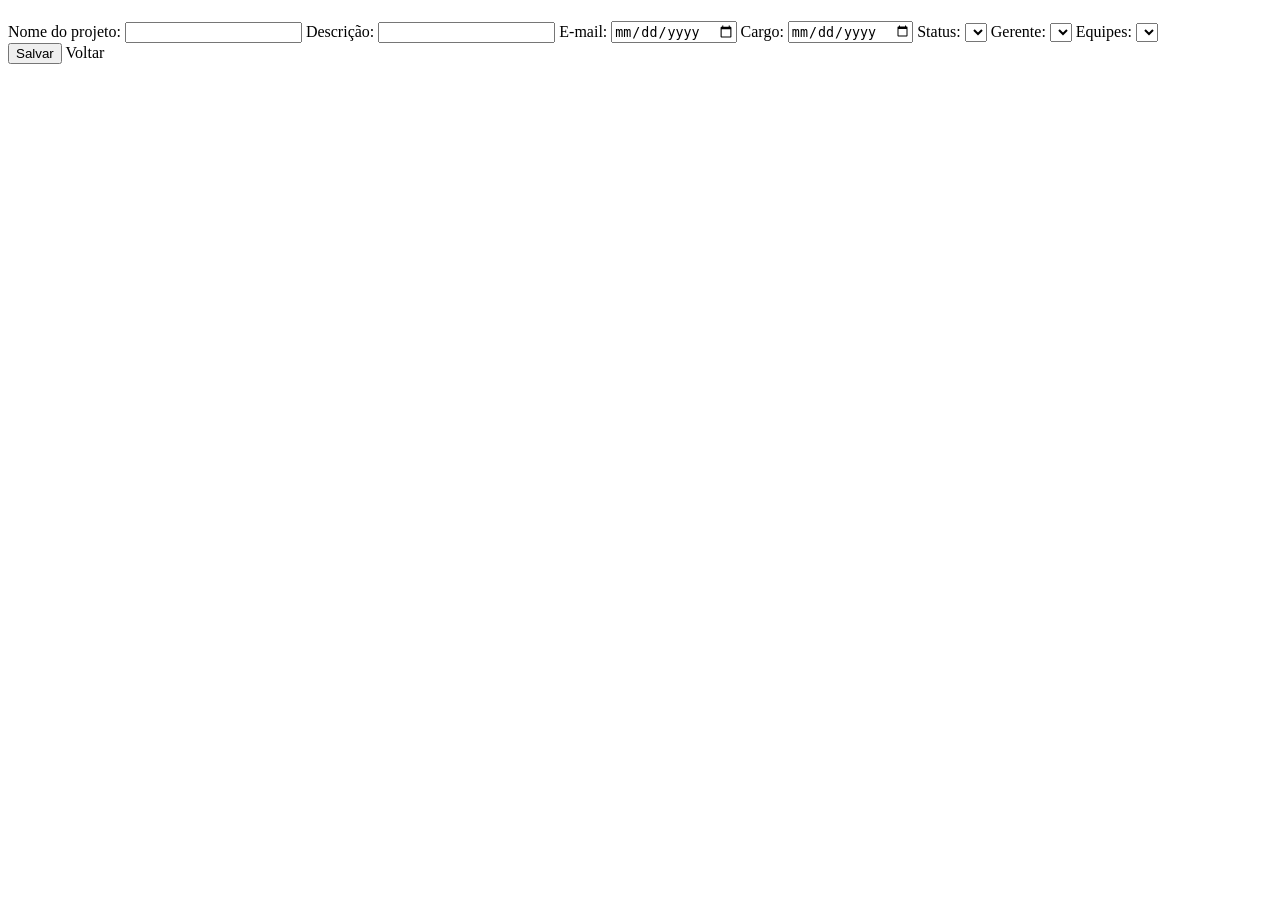
==== src/main/resources/templates/project/form.html @ 1ea91f79 "Complete project" ====
<!doctype html>
<html xmlns:th="http://www.thymeleaf.org">
<head>
    <meta charset="utf-8">
    <title>Projeto</title>
    <link rel="stylesheet" th:href="@{/css/style.css}">
</head>
<body>
    <h1 th:text="${project.id} != null ? 'Editar Projeto' : 'Novo Projeto'"></h1>
    <form th:action="${project.id} != null ? @{'/project/' + ${project.id}} : @{/project}" method="post" th:object="${project}">
        <label for="name">Nome do projeto:
            <input type="text" id="name" name="name" th:field="*{name}" required />
            <span th:if="${#fields.hasErrors('name')}" th:errors="*{name}"></span>
        </label>
        <label for="description">Descrição:
            <input type="text" id="description" name="description" th:field="*{description}" required />
            <span th:if="${#fields.hasErrors('description')}" th:errors="*{description}"></span>
        </label>
        <label for="startDate">E-mail:
            <input type="date" id="startDate" name="startDate" th:field="*{startDate}" required />
            <span th:if="${#fields.hasErrors('startDate')}" th:errors="*{startDate}"></span>
        </label>
        <label for="endDate">Cargo:
            <input type="date" id="endDate" name="endDate" th:field="*{endDate}" required />
            <span th:if="${#fields.hasErrors('endDate')}" th:errors="*{endDate}"></span>
        </label>
        <label for="status">Status:
            <select id="status" th:field="*{status}">
                <option th:each="st : ${statusList}"
                        th:value="${st}"
                        th:text="${st}">
                </option>
            </select>
            <span th:if="${#fields.hasErrors('status')}" th:errors="*{status}"></span>
        </label>
        <label for="manager">Gerente:
            <select id="manager" th:field="*{manager}">
                <option th:each="u : ${users}"
                        th:value="${u.id}"
                        th:text="${u.name}">
                </option>
            </select>
            <span th:if="${#fields.hasErrors('manager')}" th:errors="*{manager}"></span>
        </label>
        <label for="teams">Equipes:
            <select id="teams" th:field="*{teams}">
                <option th:each="t : ${teams}"
                        th:value="${t.id}"
                        th:text="${t.name}">
                </option>
            </select>
            <span th:if="${#fields.hasErrors('teams')}" th:errors="*{teams}"></span>
        </label>
        <div>
            <button type="submit">Salvar</button>
            <a th:href="@{/project}">Voltar</a>
        </div>
    </form>
</body>
</html>
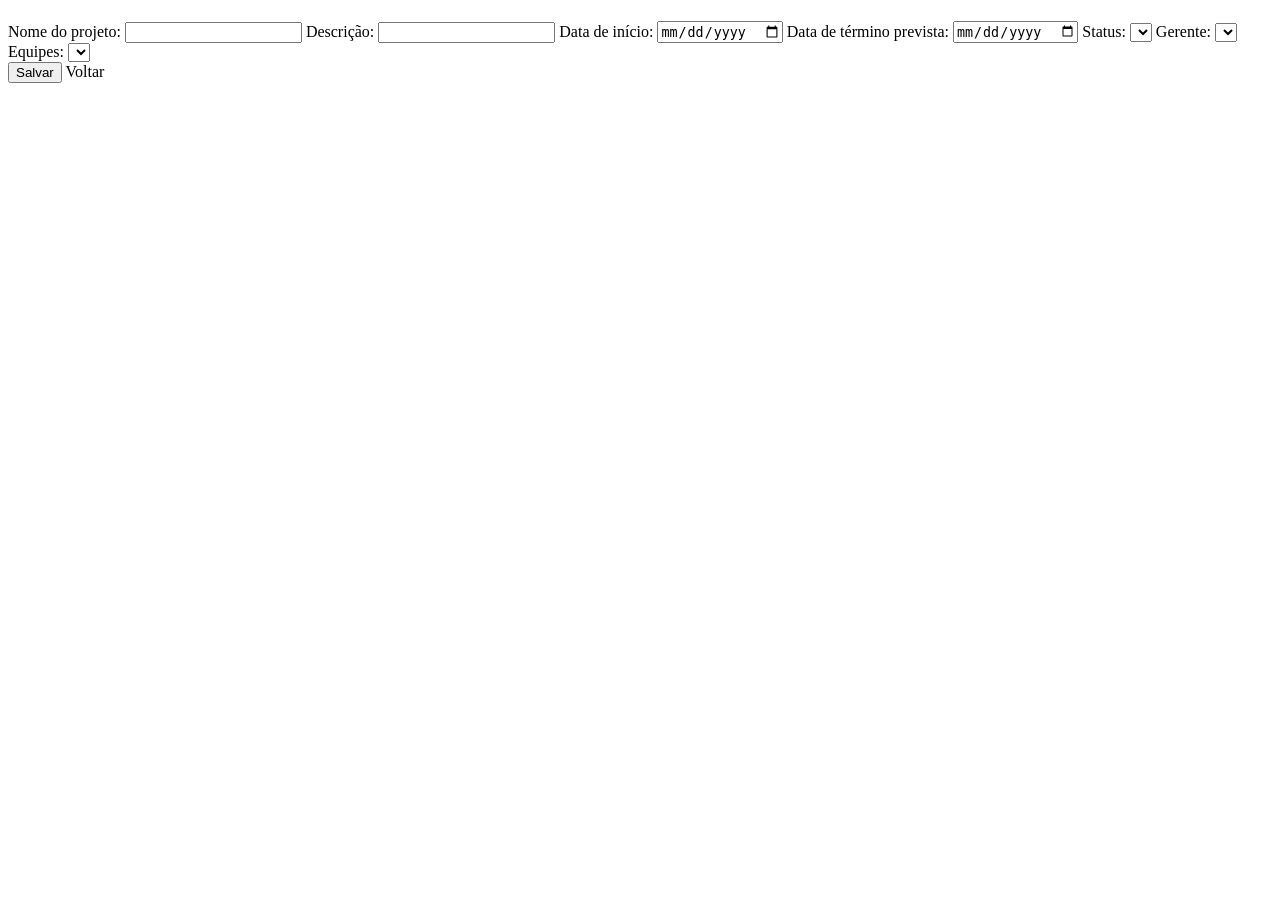
==== commit d4b5d8a3: "Fix load datas" ====
--- a/src/main/resources/templates/project/form.html
+++ b/src/main/resources/templates/project/form.html
@@ -16,11 +16,11 @@
             <input type="text" id="description" name="description" th:field="*{description}" required />
             <span th:if="${#fields.hasErrors('description')}" th:errors="*{description}"></span>
         </label>
-        <label for="startDate">E-mail:
+        <label for="startDate">Data de início:
             <input type="date" id="startDate" name="startDate" th:field="*{startDate}" required />
             <span th:if="${#fields.hasErrors('startDate')}" th:errors="*{startDate}"></span>
         </label>
-        <label for="endDate">Cargo:
+        <label for="endDate">Data de término prevista:
             <input type="date" id="endDate" name="endDate" th:field="*{endDate}" required />
             <span th:if="${#fields.hasErrors('endDate')}" th:errors="*{endDate}"></span>
         </label>
